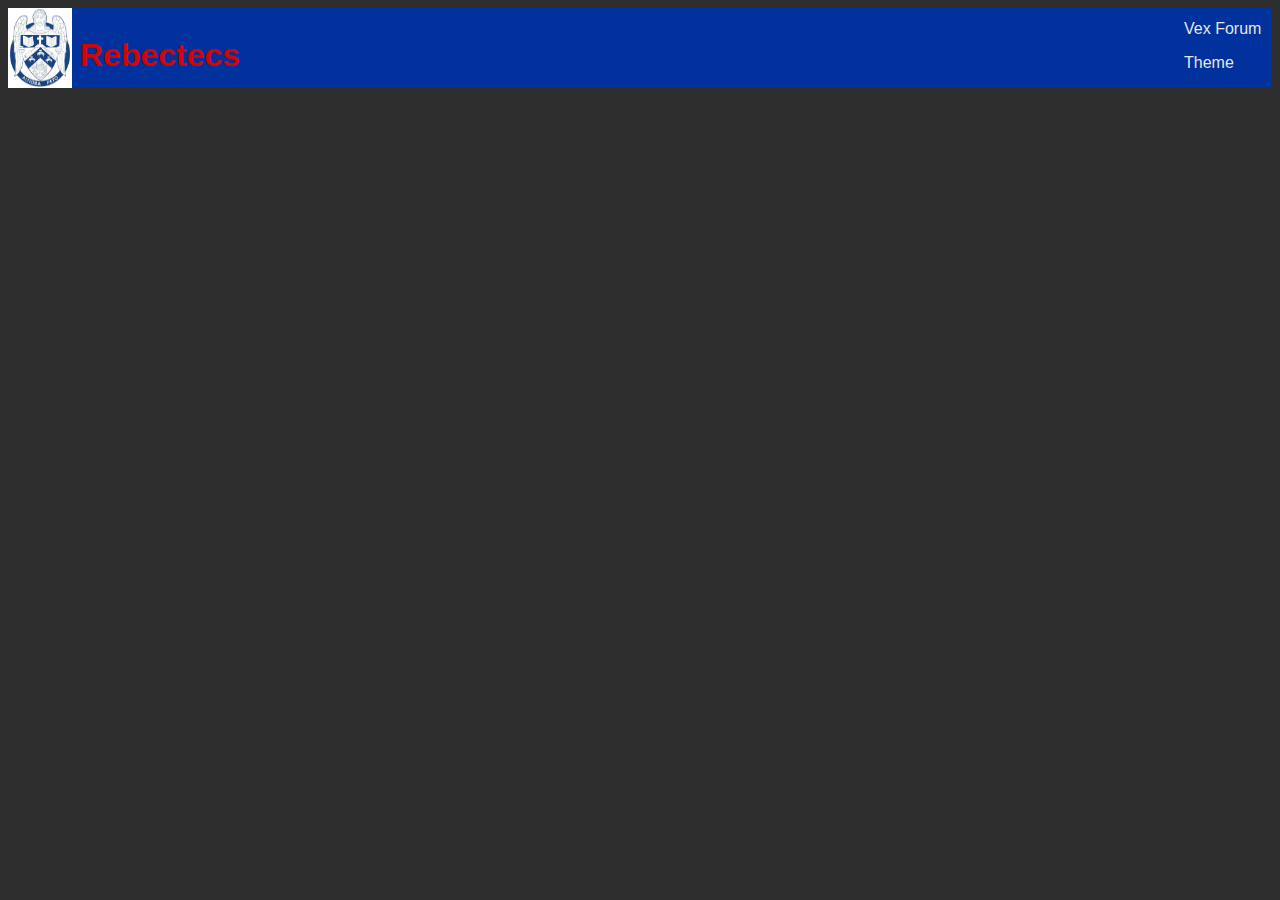
==== index.html @ d1f19293 "Nav-bar done" ====
<!DOCTYPE html>
<html lang="en">
<head>
    <meta charset="UTF-8">
    <meta name="viewport" content="width=device-width, initial-scale=1.0">
    <title> Rebectecs </title>
    <link href="style.css" rel="stylesheet">
</head>
<body>

    <nav>
        <img src="CBHS.png">
        <h1> Rebectecs </h1>
        

        <ul>
            <li onclick="window.location.href='https://www.vexforum.com'"> Vex Forum</li>
            <li class="thmbtn"> Theme</li>
        </ul>
        <script src="themes.js"></script>
    </nav>


    
</body>
</html>
---- style.css ----
:root {
    --dgry: hsl(0, 0%, 18%);
    --wht: hsl(0, 0%, 90%);
    --blu: rgb(0, 49, 156);
    --red: hsl(0, 96%, 42%);
    --bg: var(--dgry);
    --font: var(--wht);
}

.lightMode {
    --bg: var(--wht);
    --font: var(--dgry);
}

body {
    background-color: var(--bg);
    color: var(--font);
    font-family: sans-serif;
}

/*//////////////////////////
    Nav bar
///////////////////////////////////////////////*/

    nav {
        top: 0;
        left: 0;
        height: 5rem;
        background-color: var(--blu);
        color: var(--wht);
    }

    nav h1 {
        position: relative;
        top: -4.75rem;
        margin-left: 4.5rem;
        color: var(--red);
    }

    nav ul {
        position: absolute;
        right: 1rem;
        top: 0.25rem;
        width: 5rem;
    }

    ul li {
        cursor: pointer;
        list-style: none;
        margin-bottom: 1rem;
    }

    nav img {
        position: relative;
        padding: 0;
        width: 4rem;
        height: inherit;
    }
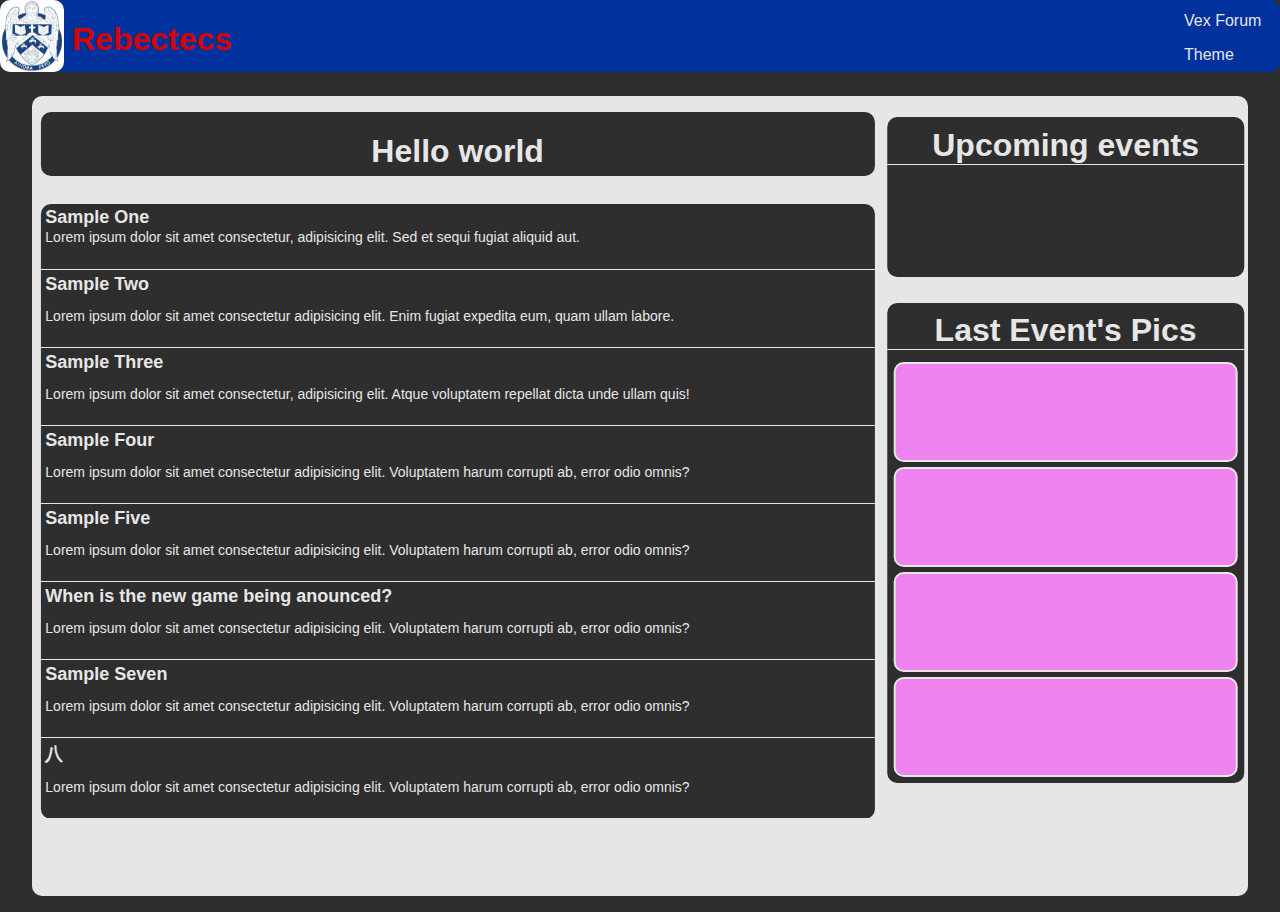
==== commit d9869651: "Done the homepage" ====
--- a/index.html
+++ b/index.html
@@ -9,7 +9,7 @@
 <body>
 
     <nav>
-        <img src="CBHS.png">
+        <img src="CBHS.png" onclick="window.location.href='index.html'">
         <h1> Rebectecs </h1>
         
 
@@ -20,7 +20,63 @@
         <script src="themes.js"></script>
     </nav>
 
+    <section class="container">
+    <!-- Forum -->
+        <div class="forum">
+            <div class="gday"><h1 id="timeWelcome"> Hello world </h1></div>
+            <div class="fm-recent">
+                <div> 
+                    <h1 class="tp-fm-boi"> Sample One </h1>
+                    <p> Lorem ipsum dolor sit amet consectetur, adipisicing elit. Sed et sequi fugiat aliquid aut.</p>
+                </div>
+                <div> 
+                    <h1 class="fm-boi"> Sample Two </h1>
+                    <p> Lorem ipsum dolor sit amet consectetur adipisicing elit. Enim fugiat expedita eum, quam ullam labore.</p>
+                </div>
+                <div> 
+                    <h1 class="fm-boi"> Sample Three </h1>
+                    <p> Lorem ipsum dolor sit amet consectetur, adipisicing elit. Atque voluptatem repellat dicta unde ullam quis!</p>
+                </div>
+                <div> 
+                    <h1 class="fm-boi"> Sample Four</h1>
+                    <p> Lorem ipsum dolor sit amet consectetur adipisicing elit. Voluptatem harum corrupti ab, error odio omnis?</p>
+                </div>
+                <div> 
+                    <h1 class="fm-boi"> Sample Five</h1>
+                    <p> Lorem ipsum dolor sit amet consectetur adipisicing elit. Voluptatem harum corrupti ab, error odio omnis?</p>
+                </div>
+                <div> 
+                    <h1 class="fm-boi"> When is the new game being anounced? </h1>
+                    <p> Lorem ipsum dolor sit amet consectetur adipisicing elit. Voluptatem harum corrupti ab, error odio omnis?</p>
+                </div>
+                <div> 
+                    <h1 class="fm-boi"> Sample Seven </h1>
+                    <p> Lorem ipsum dolor sit amet consectetur adipisicing elit. Voluptatem harum corrupti ab, error odio omnis?</p>
+                </div>
+                <div> 
+                    <h1 class="fm-boi"> 八 </h1>
+                    <p> Lorem ipsum dolor sit amet consectetur adipisicing elit. Voluptatem harum corrupti ab, error odio omnis?</p>
+                </div>
+            </div>
+        </div>
 
+    <!-- Events -->
+        <div class="events">
+            <div class="next">
+                <h1> Upcoming events </h1>
+
+            </div>
+            <div class="last">
+                <h1> Last Event's Pics </h1>
+                <div class="pics" onclick="window.location.href='lastpics.html'">
+                    <div class="pic1"></div>
+                    <div class="pic2"></div>
+                    <div class="pic3"></div>
+                    <div class="pic4"></div>
+                </div>
+            </div>
+        </div>
+    </section>
     
 </body>
 </html>--- a/style.css
+++ b/style.css
@@ -7,6 +7,10 @@
     --font: var(--wht);
 }
 
+* {
+    position: relative;
+}
+
 .lightMode {
     --bg: var(--wht);
     --font: var(--dgry);
@@ -16,6 +20,7 @@
     background-color: var(--bg);
     color: var(--font);
     font-family: sans-serif;
+    margin: 0;
 }
 
 /*//////////////////////////
@@ -23,15 +28,15 @@
 ///////////////////////////////////////////////*/
 
     nav {
+        border-radius: 10px;
         top: 0;
         left: 0;
-        height: 5rem;
+        height: 4.5rem;
         background-color: var(--blu);
         color: var(--wht);
     }
 
     nav h1 {
-        position: relative;
         top: -4.75rem;
         margin-left: 4.5rem;
         color: var(--red);
@@ -40,7 +45,7 @@
     nav ul {
         position: absolute;
         right: 1rem;
-        top: 0.25rem;
+        top: -0.25rem;
         width: 5rem;
     }
 
@@ -51,8 +56,164 @@
     }
 
     nav img {
-        position: relative;
         padding: 0;
         width: 4rem;
         height: inherit;
-    }
+        border-radius: 10px;
+    }
+
+/*////////////////////////
+    Forum
+////////////////////////////////////////////////*/
+
+    .container {
+        border-radius: 10px;
+        left: 50%;
+        top: 1.5rem;
+        transform: translateX(-50%);
+        height: calc(100% + 2rem);
+        width: 95%;
+        background-color: var(--font);
+    }
+
+    .forum {
+        top: 1rem;
+    }
+
+    .gday {
+        left: 50%;
+        transform: translateX(-50%);
+        height: 3rem;
+        width: clamp(15rem, 98%, 100rem);
+        border-radius: 10px;
+        background-color: var(--bg);
+        text-align: center;
+        padding-top: 1rem;
+        text-decoration: none;
+    }
+
+    .gday h1 {
+        bottom: 1rem;
+        color: var(--font);
+    }
+
+    .fm-recent {
+        background-color: var(--bg);
+        top: 1rem;
+        left: 50%;
+        transform: translateX(-50%);
+        width: clamp(15rem, 98%, 100rem);
+        border-radius: 10px;
+    }
+
+    .fm-recent div {
+        width: 100%;
+        border-bottom: 1px solid var(--font);
+    }
+
+    .fm-recent div h1 {
+        left: 0.3rem;
+        font-size: 18px;
+    }
+
+    .tp-fm-boi {
+        top: 0.2rem;
+    }
+
+    .fm-boi {
+        top: -0.5rem;
+    }
+
+    .fm-recent div p {
+        top: -0.6rem;
+        left: 0.3rem;
+        font-size: 14px;
+    }
+
+/*//////////////////////////
+    Events
+////////////////////////////////////////////////////*/
+
+    .events {
+        top: 2rem;
+        height: 50rem;
+    }
+
+    .next {
+        top: 0rem;
+        border-radius: 10px;
+        left: 50%;
+        transform: translateX(-50%);
+        background-color: var(--bg);
+        width: clamp(10rem, 98%, 100rem);
+        height: 10rem;
+    }
+
+    .next h1 {
+        top: 0.6rem;
+        text-align: center;
+        border-bottom: 1px solid var(--font);
+    }
+
+    .last {
+        border-radius: 10px;
+        top: 0.25rem;
+        left: 50%;
+        transform: translateX(-50%);
+        background-color: var(--bg);
+        width: clamp(10em, 98%, 100rem);
+        height: clamp(20rem, 70%, 50rem);
+    }
+
+    .last h1 {
+        top: 0.6rem;
+        text-align: center;
+        border-bottom: 1px solid var(--font);
+    }
+
+    .pics {
+        width: 100%;
+        left: 50%;
+        transform: translateX(-50%);
+    }
+
+    .pics div {
+        margin-top: 0.3rem;
+        left: 50%;
+        transform: translateX(-50%);
+        border-radius: 10px;
+        width: 95%;
+        height: 7.5rem;
+        background-color: violet;
+        border: 2px solid var(--font);
+    }
+
+    .pic1 { grid-area: pic1;}
+    .pic2 { grid-area: pic2;}
+    .pic3 { grid-area: pic3;}
+    .pic4 { grid-area: pic4;}
+
+    @media (min-width: 680px) {
+
+        .container {
+            display: flex;
+            flex-direction: row;
+        }
+
+        .forum {
+            width: 70%;
+        }
+
+        .events {
+            top: 0rem;
+            width: 30%;
+        }
+
+        .last {
+            height: clamp(20rem, 60%, 50rem);
+        }
+
+        .pics div {
+            height: 6rem;
+        }
+    }
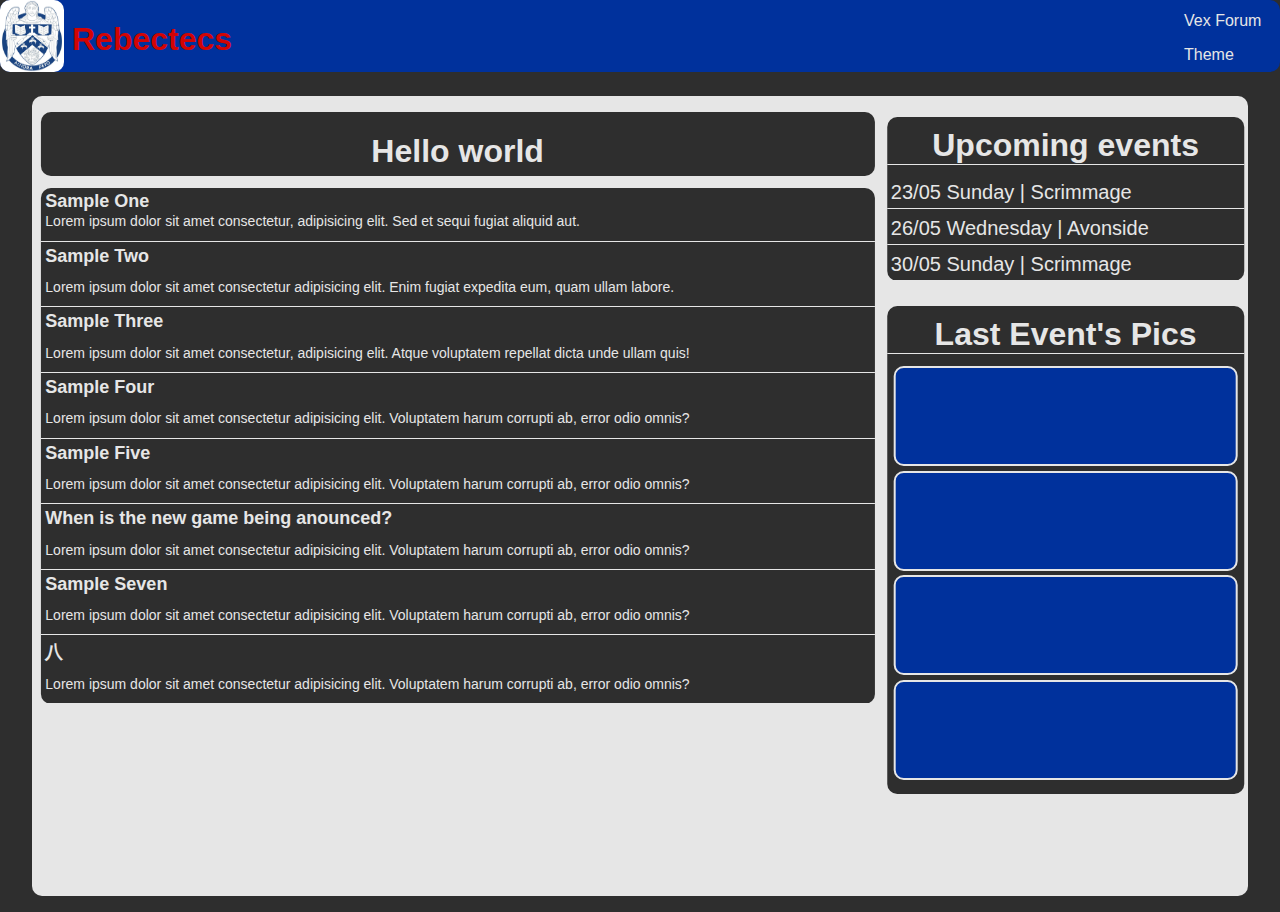
==== commit 2c9964b9: "added events" ====
--- a/index.html
+++ b/index.html
@@ -64,7 +64,9 @@
         <div class="events">
             <div class="next">
                 <h1> Upcoming events </h1>
-
+                <div> 23/05 Sunday | Scrimmage </div>
+                <div> 26/05 Wednesday | Avonside </div>
+                <div> 30/05 Sunday | Scrimmage </div>
             </div>
             <div class="last">
                 <h1> Last Event's Pics </h1>
--- a/style.css
+++ b/style.css
@@ -23,6 +23,10 @@
     margin: 0;
 }
 
+scrollbar {
+    border-radius: 10px;
+}
+
 /*//////////////////////////
     Nav bar
 ///////////////////////////////////////////////*/
@@ -71,9 +75,9 @@
         left: 50%;
         top: 1.5rem;
         transform: translateX(-50%);
-        height: calc(100% + 2rem);
         width: 95%;
         background-color: var(--font);
+        border-bottom: 0.5rem;
     }
 
     .forum {
@@ -89,7 +93,7 @@
         background-color: var(--bg);
         text-align: center;
         padding-top: 1rem;
-        text-decoration: none;
+        margin-bottom: 0.25rem;
     }
 
     .gday h1 {
@@ -99,7 +103,6 @@
 
     .fm-recent {
         background-color: var(--bg);
-        top: 1rem;
         left: 50%;
         transform: translateX(-50%);
         width: clamp(15rem, 98%, 100rem);
@@ -128,6 +131,7 @@
         top: -0.6rem;
         left: 0.3rem;
         font-size: 14px;
+        margin-bottom: 0.1rem;
     }
 
 /*//////////////////////////
@@ -146,7 +150,13 @@
         transform: translateX(-50%);
         background-color: var(--bg);
         width: clamp(10rem, 98%, 100rem);
-        height: 10rem;
+    }
+
+    .next div {
+        margin-top: 0.25rem;
+        padding: 0.25rem;
+        font-size: 20px;
+        border-bottom: 1px solid var(--font);
     }
 
     .next h1 {
@@ -162,7 +172,7 @@
         transform: translateX(-50%);
         background-color: var(--bg);
         width: clamp(10em, 98%, 100rem);
-        height: clamp(20rem, 70%, 50rem);
+        padding-bottom: 0.5rem;
     }
 
     .last h1 {
@@ -184,16 +194,11 @@
         border-radius: 10px;
         width: 95%;
         height: 7.5rem;
-        background-color: violet;
+        background-color: var(--blu);
         border: 2px solid var(--font);
     }
 
-    .pic1 { grid-area: pic1;}
-    .pic2 { grid-area: pic2;}
-    .pic3 { grid-area: pic3;}
-    .pic4 { grid-area: pic4;}
-
-    @media (min-width: 680px) {
+    @media (min-width: 750px) {
 
         .container {
             display: flex;
@@ -216,4 +221,4 @@
         .pics div {
             height: 6rem;
         }
-    }
+    }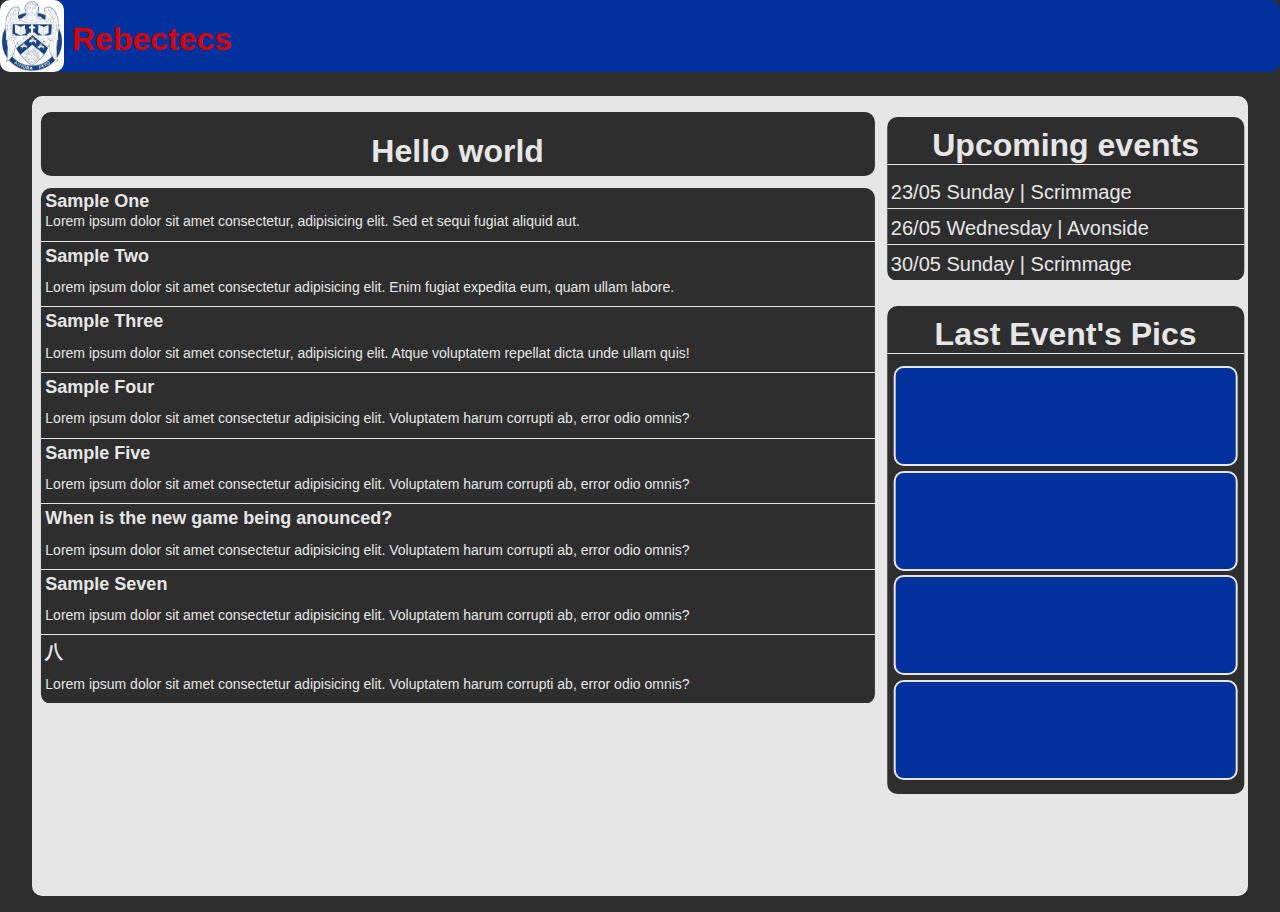
==== commit 1caceda4: "fuck" ====
--- a/index.html
+++ b/index.html
@@ -11,13 +11,15 @@
     <nav>
         <img src="CBHS.png" onclick="window.location.href='index.html'">
         <h1> Rebectecs </h1>
-        
-
-        <ul>
-            <li onclick="window.location.href='https://www.vexforum.com'"> Vex Forum</li>
-            <li class="thmbtn"> Theme</li>
-        </ul>
-        <script src="themes.js"></script>
+    
+        <section class="links">
+            <ul>
+                <li onclick="window.location.href='https://www.vexforum.com'"> Vex Forum</li>
+                <li onclick="window.location.href='https://discord.gg/gpcZkmRa5v'"> UC Discord </li>
+                <li class="thmbtn"> Theme</li>
+            </ul>
+            <script src="themes.js"></script>
+        </section>
     </nav>
 
     <section class="container">
@@ -26,7 +28,7 @@
             <div class="gday"><h1 id="timeWelcome"> Hello world </h1></div>
             <div class="fm-recent">
                 <div> 
-                    <h1 class="tp-fm-boi"> Sample One </h1>
+                    <h1 class="tp-fm-boi" onclick=""> Sample One </h1>
                     <p> Lorem ipsum dolor sit amet consectetur, adipisicing elit. Sed et sequi fugiat aliquid aut.</p>
                 </div>
                 <div> 
--- a/style.css
+++ b/style.css
@@ -23,18 +23,16 @@
     margin: 0;
 }
 
-scrollbar {
-    border-radius: 10px;
-}
-
 /*//////////////////////////
     Nav bar
 ///////////////////////////////////////////////*/
 
     nav {
-        border-radius: 10px;
         top: 0;
         left: 0;
+        padding: 0;
+        border-radius: 10px;
+        width: 100%;
         height: 4.5rem;
         background-color: var(--blu);
         color: var(--wht);
@@ -46,24 +44,16 @@
         color: var(--red);
     }
 
-    nav ul {
-        position: absolute;
-        right: 1rem;
-        top: -0.25rem;
-        width: 5rem;
-    }
-
-    ul li {
-        cursor: pointer;
-        list-style: none;
-        margin-bottom: 1rem;
-    }
-
     nav img {
         padding: 0;
         width: 4rem;
         height: inherit;
         border-radius: 10px;
+    }
+
+    .links li {
+        display: inline-block;
+        list-style: none;
     }
 
 /*////////////////////////
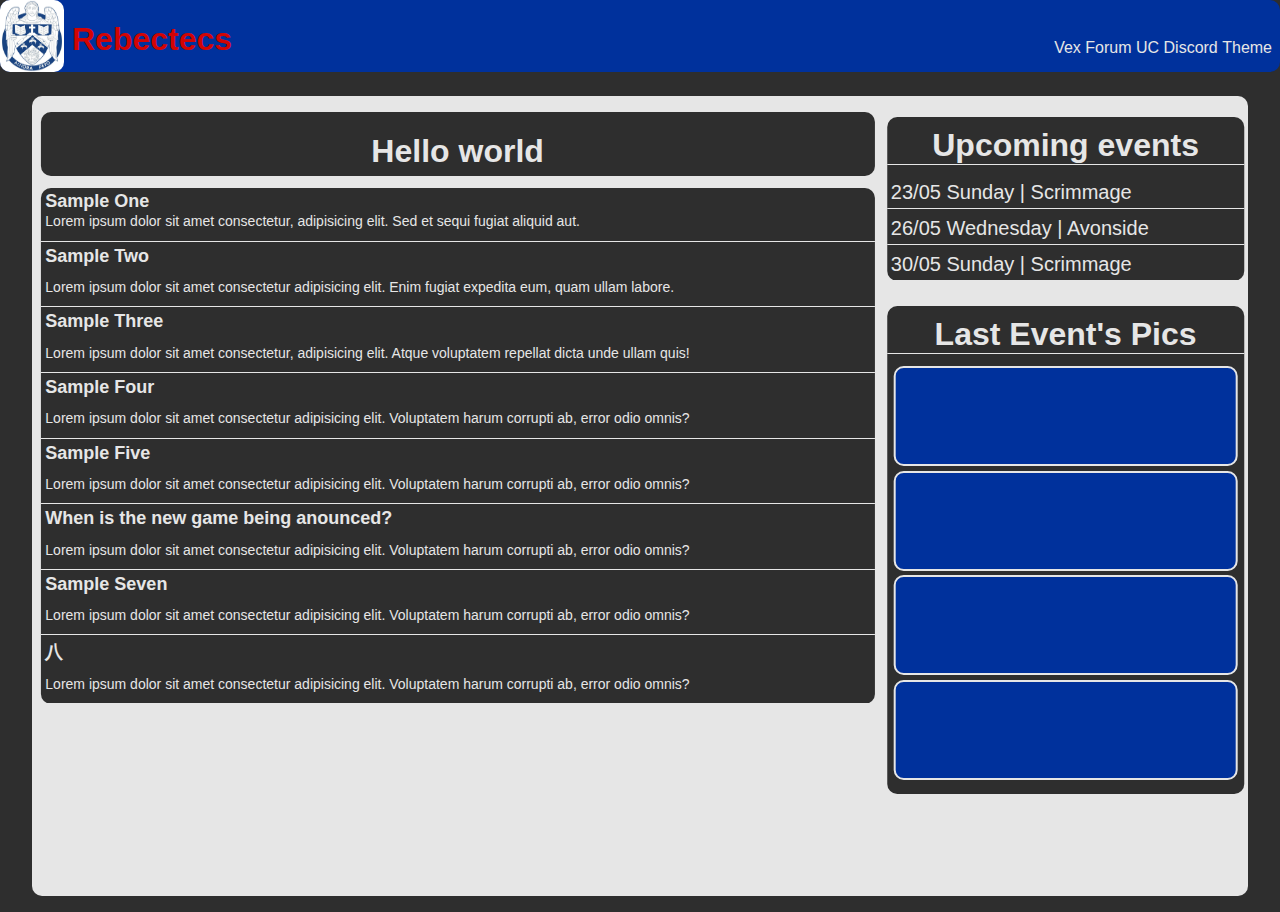
==== commit 7516965e: "fixed links" ====
--- a/index.html
+++ b/index.html
@@ -11,15 +11,13 @@
     <nav>
         <img src="CBHS.png" onclick="window.location.href='index.html'">
         <h1> Rebectecs </h1>
-    
-        <section class="links">
+
             <ul>
                 <li onclick="window.location.href='https://www.vexforum.com'"> Vex Forum</li>
                 <li onclick="window.location.href='https://discord.gg/gpcZkmRa5v'"> UC Discord </li>
                 <li class="thmbtn"> Theme</li>
             </ul>
             <script src="themes.js"></script>
-        </section>
     </nav>
 
     <section class="container">
--- a/style.css
+++ b/style.css
@@ -51,9 +51,16 @@
         border-radius: 10px;
     }
 
-    .links li {
-        display: inline-block;
+    nav ul {
+        font-size: 1rem;
+        margin-right: 0.5rem;
+        top: -9rem;
+        text-align: right;
+    }
+
+    nav li {
         list-style: none;
+        margin-top: 0.5rem;
     }
 
 /*////////////////////////
@@ -189,26 +196,37 @@
     }
 
     @media (min-width: 750px) {
-
-        .container {
-            display: flex;
-            flex-direction: row;
-        }
-
-        .forum {
-            width: 70%;
-        }
-
-        .events {
-            top: 0rem;
-            width: 30%;
-        }
-
-        .last {
-            height: clamp(20rem, 60%, 50rem);
-        }
-
-        .pics div {
-            height: 6rem;
-        }
-    }+    
+    nav ul {
+        margin-right: 0.5rem;
+        top: -7.3rem;
+        text-align: right;
+    }
+
+    nav li {
+        display: inline;
+        list-style: none;
+    }
+
+    .container {
+        display: flex;
+        flex-direction: row;
+    }
+
+    .forum {
+        width: 70%;
+    }
+
+    .events {
+        top: 0rem;
+        width: 30%;
+    }
+
+    .last {
+        height: clamp(20rem, 60%, 50rem);
+    }
+
+    .pics div {
+        height: 6rem;
+    }
+}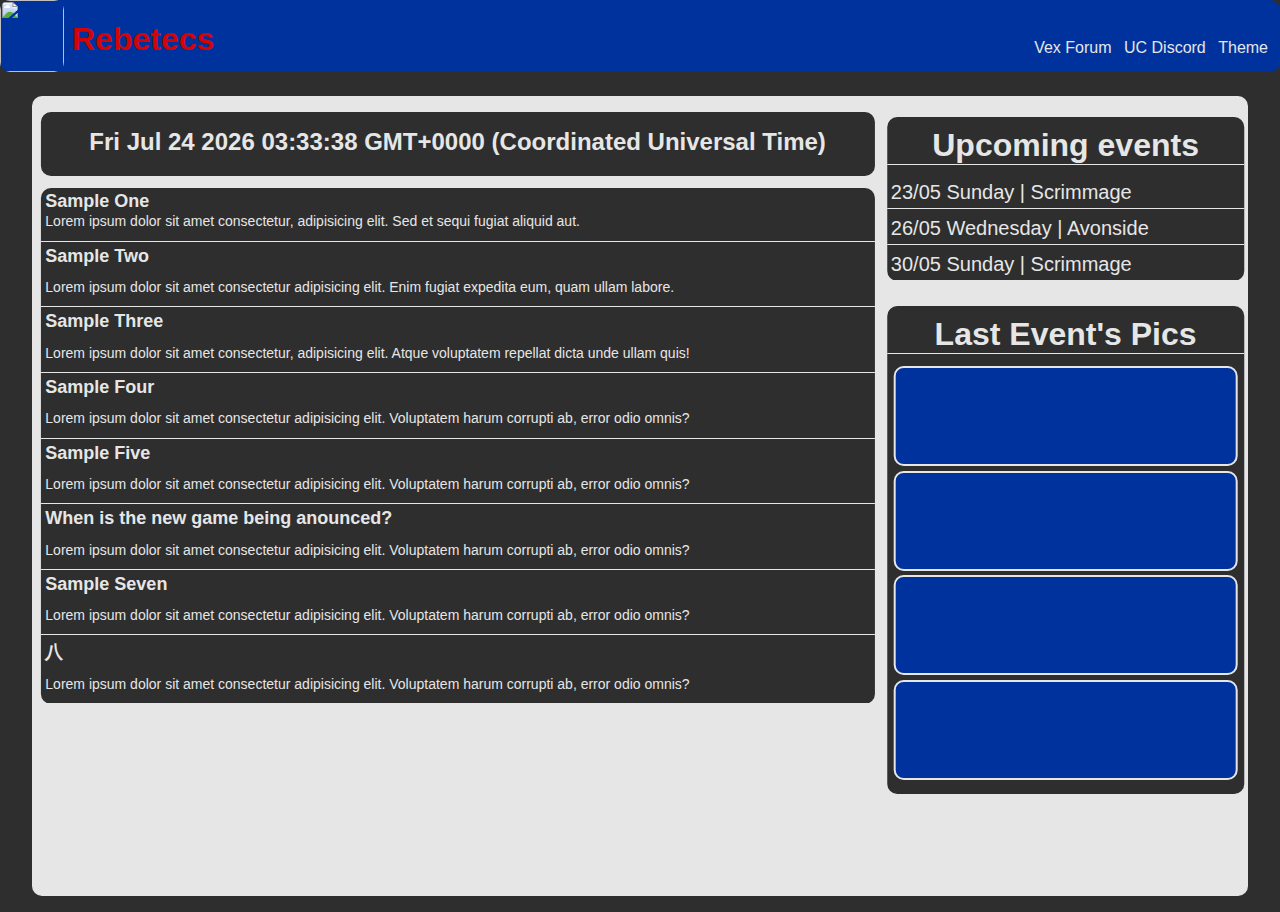
==== commit 00bdc55b: "I want date die" ====
--- a/index.html
+++ b/index.html
@@ -3,14 +3,14 @@
 <head>
     <meta charset="UTF-8">
     <meta name="viewport" content="width=device-width, initial-scale=1.0">
-    <title> Rebectecs </title>
+    <title> Rebetecs </title>
     <link href="style.css" rel="stylesheet">
 </head>
 <body>
 
     <nav>
-        <img src="CBHS.png" onclick="window.location.href='index.html'">
-        <h1> Rebectecs </h1>
+        <img src="media/CBHS.png" onclick="window.location.href='index.html'">
+        <h1> Rebetecs </h1>
 
             <ul>
                 <li onclick="window.location.href='https://www.vexforum.com'"> Vex Forum</li>
@@ -23,8 +23,9 @@
     <section class="container">
     <!-- Forum -->
         <div class="forum">
-            <div class="gday"><h1 id="timeWelcome"> Hello world </h1></div>
-            <div class="fm-recent">
+            <div class="gday"><h1 id="timeWelcome"></h1></div>
+            <script src="time.js"></script>
+            <div class="fm-recent" onclick="window.location.href='forum.html'">
                 <div> 
                     <h1 class="tp-fm-boi" onclick=""> Sample One </h1>
                     <p> Lorem ipsum dolor sit amet consectetur, adipisicing elit. Sed et sequi fugiat aliquid aut.</p>
--- a/style.css
+++ b/style.css
@@ -1,7 +1,8 @@
 :root {
     --dgry: hsl(0, 0%, 18%);
     --wht: hsl(0, 0%, 90%);
-    --blu: rgb(0, 49, 156);
+    --blu: hsl(221, 100%, 31%);
+    --hvrblu: hsl(221, 100%, 20%);
     --red: hsl(0, 96%, 42%);
     --bg: var(--dgry);
     --font: var(--wht);
@@ -59,8 +60,15 @@
     }
 
     nav li {
+        padding: 0.25rem;
+        border-radius: 10px;
+        cursor: pointer;
         list-style: none;
         margin-top: 0.5rem;
+    }
+
+    nav li:hover {
+        background-color: var(--hvrblu);
     }
 
 /*////////////////////////
@@ -89,6 +97,7 @@
         border-radius: 10px;
         background-color: var(--bg);
         text-align: center;
+        font-size: 0.75rem;
         padding-top: 1rem;
         margin-bottom: 0.25rem;
     }
